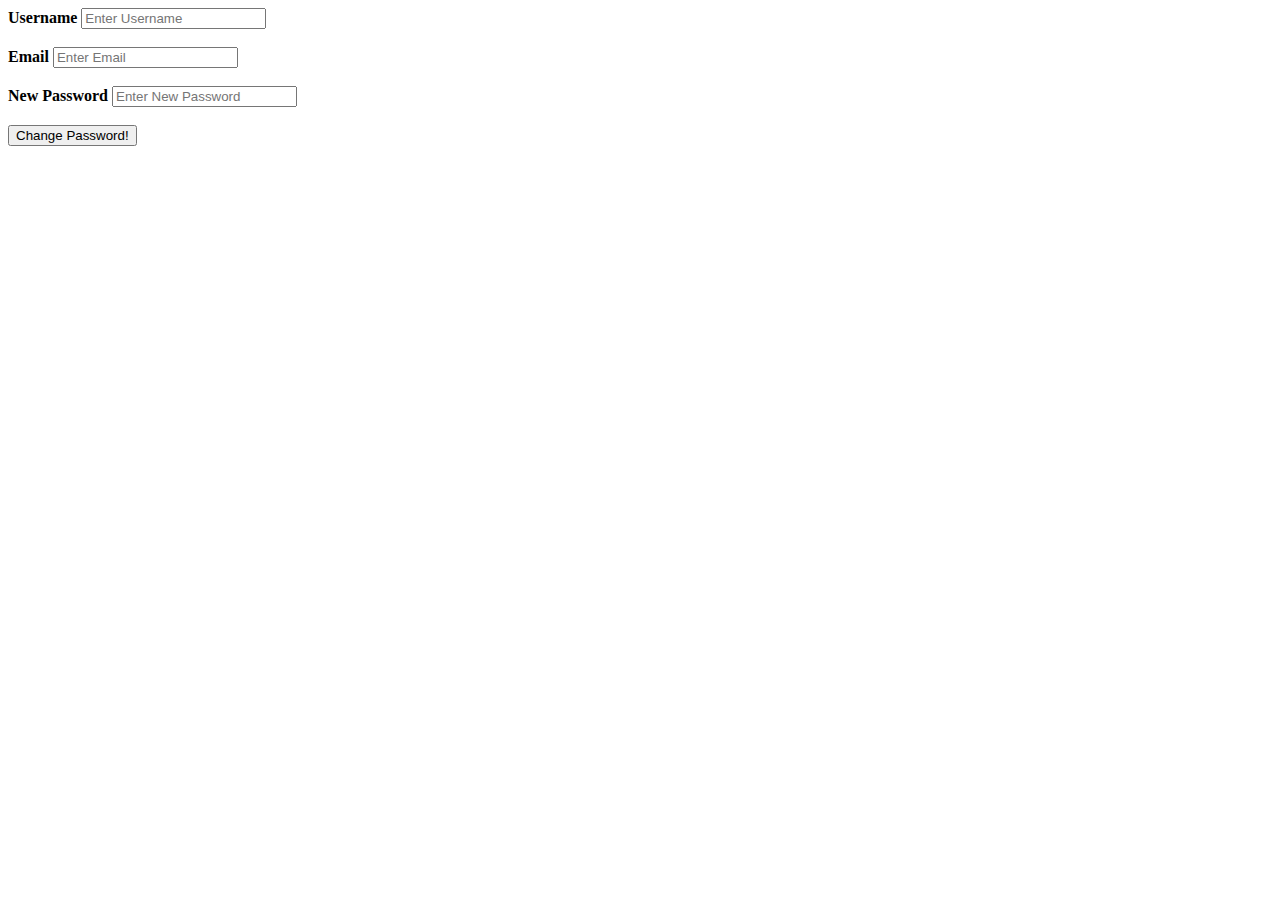
==== forgot_pswd.html @ ff8b3abf "Add files via upload" ====
<html>
</body>

<div id="id01" class="modal">
  
  <form class="modal-content animate" action="forgot_pswd.php">
   
    <div class="container">
      <label for="username"><b>Username</b></label>
      <input type="text" placeholder="Enter Username" name="username" required><br><br>

      <label for="email"><b>Email</b></label>
      <input type="email" placeholder="Enter Email" name="email" required><br><br>
        
		<label for="pswd"><b>New Password</b></label>
      <input type="password" placeholder="Enter New Password" name="password" required><br><br>
        
      <button type="submit">Change Password!</button>
    </div>
  </form>
</div>
</body>
</html>
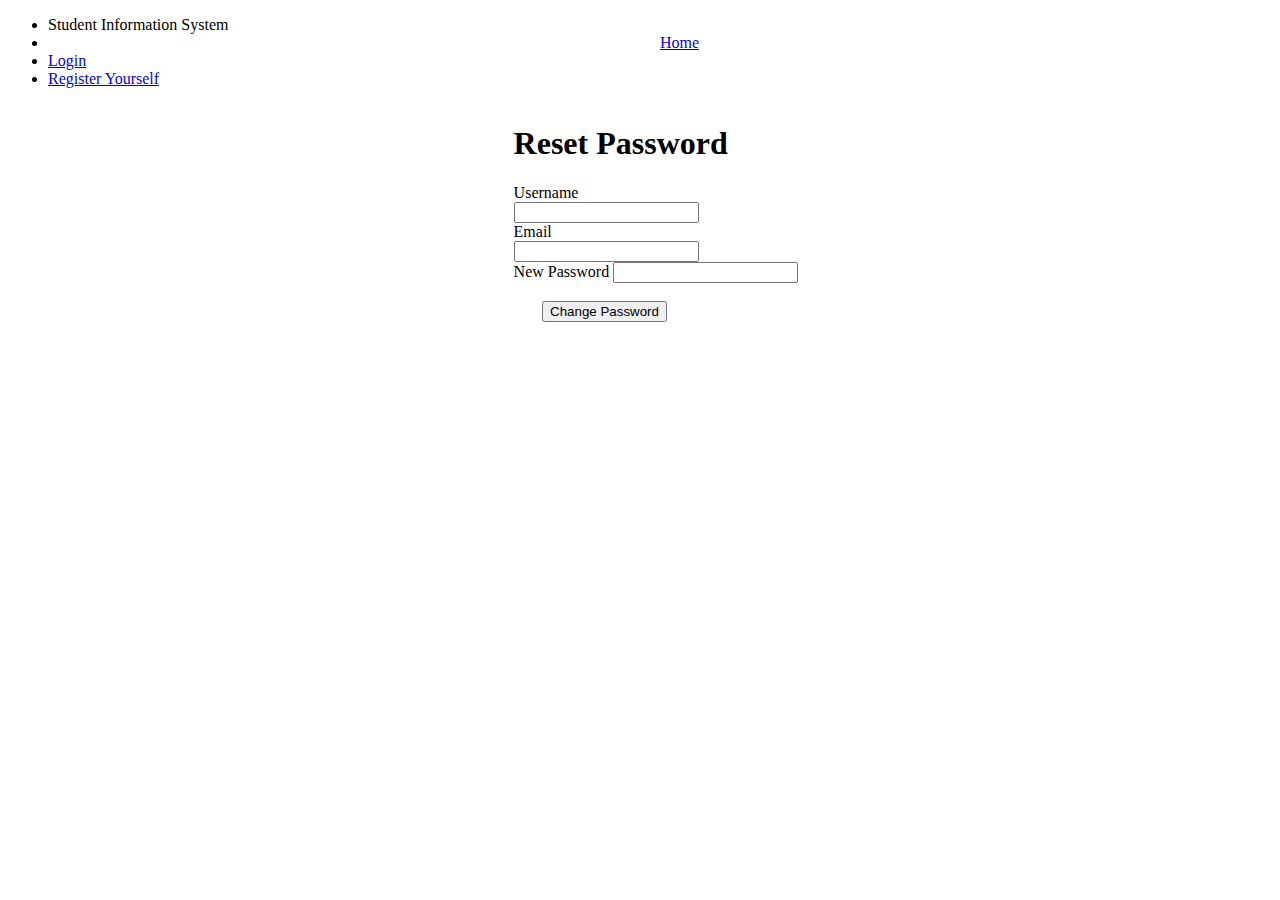
==== commit ada90585: "Merge pull request #1 from Apurva101/master" ====
--- a/forgot_pswd.html
+++ b/forgot_pswd.html
@@ -1,23 +1,46 @@
-<html>
+<!doctype html>
+<html lang="en">
+<head>
+  <title>Student Information System</title>
+  <meta charset="utf-8">
+  <link href='https://fonts.googleapis.com/css?family=Source+Sans+Pro:400,700' rel='stylesheet' type='text/css'>
+  <link rel="stylesheet" href="main.css">
+</head>
+<body>
+    <ul class="navigation">
+        <li><a>Student Information System</a></li>
+        <li style="padding-left: 50%;"><a href="index.html">Home</a></li>
+        <li><a href="login.html">Login</a></li>
+        <li><a href="./reg.html">Register Yourself</a></li>
+        <!-- <li><a href="#">About</a></li>
+        <li><a href="#">Contact</a></li> -->
+    </ul>
+  <!-- <div class="container" style ="margin-left:auto; margin-right:auto;"> -->
+    <div style="float: left; margin-left:40%;  margin-right:auto;">
+      <form id="registration" method = 'POST' action = 'forgot_pswd.php'>
+        <h1>Reset Password</h1>
+        <div class="login">
+          <label for="username">
+            <span>Username</span><br>
+            <input type="text" name = "username" id="username" minlength="3" required><br>
+          </label>
+		  <label for="email">
+            <span>Email</span><br>
+            <input type="text" name = "email" id="email" required><br>
+          </label>
+          <label for="password">
+            <span>New Password</span>
+            <input type="password" name = "password" id="password" maxlength="100" minlength="8" required>
+          </label>
+          <br><br>
+          <input class="btn" type="submit" value="Change Password" style="margin-left: 10%;">
+          <br>
+        </div>
+      </form>
+    </div>
+    
+  <!-- </div> -->
+
+  
 </body>
-
-<div id="id01" class="modal">
-  
-  <form class="modal-content animate" action="forgot_pswd.php">
-   
-    <div class="container">
-      <label for="username"><b>Username</b></label>
-      <input type="text" placeholder="Enter Username" name="username" required><br><br>
-
-      <label for="email"><b>Email</b></label>
-      <input type="email" placeholder="Enter Email" name="email" required><br><br>
-        
-		<label for="pswd"><b>New Password</b></label>
-      <input type="password" placeholder="Enter New Password" name="password" required><br><br>
-        
-      <button type="submit">Change Password!</button>
-    </div>
-  </form>
-</div>
-</body>
-</html>+</html>
